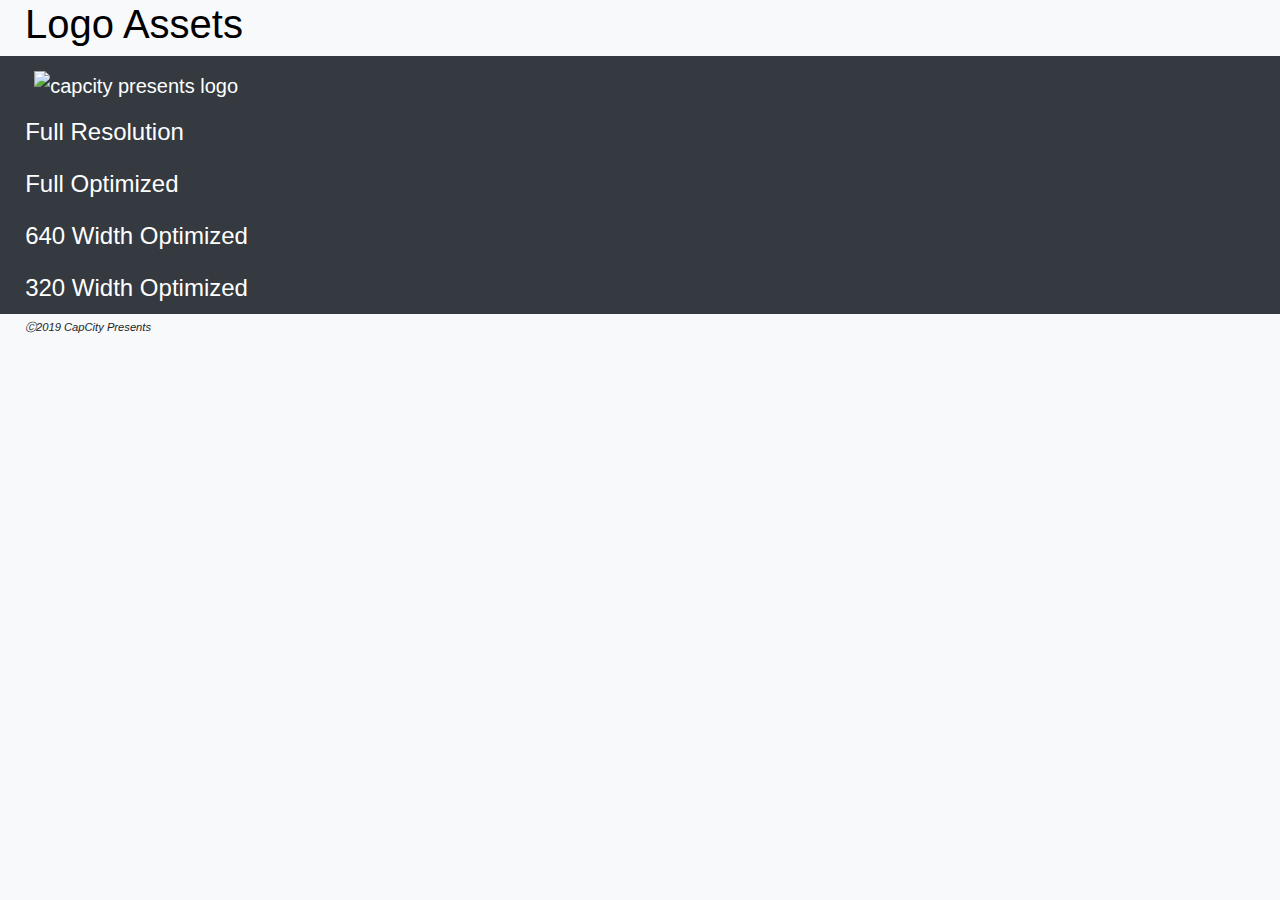
==== logo/index.html @ 160e6f19 "lsojsfdl" ====
<!DOCTYPE html>
<html lang="en">

<head>
    <meta charset="UTF-8">
    <meta name="viewport" content="width=device-width, initial-scale=1.0">
    <meta name='author' content='devj0ey'>
    <meta http-equiv="X-UA-Compatible" content="ie=edge">
    <link href="../vendor/bootstrap/css/bootstrap.min.css" rel="stylesheet">
    <link href='style.css' rel='stylesheet'>
    <title>CapCity Presents Logo Assets</title>
</head>

<!--made with love for my good friend remex-->

<body class='bg-light'>
    <header>
        <h1>Logo Assets</h1>
    </header>
    <section>
        <nav class='navbar-collapse nav-pills bg-dark'>
            <a class='navbar-brand text-md-left' href='#'><img src='opt-320/logo-txt-blk-whttext.png'
                    alt='capcity presents logo' width='150px' height='auto'></a>
            </a>
            <a class='nav-link' href='full.html'>Full Resolution</a>
            <a class='nav-link' href='opt.html'>Full Optimized</a>
            <a class='nav-link' href='opt-640.html'>640 Width Optimized</a>
            <a class='nav-link' href='opt-320.html'>320 Width Optimized</a>
        </nav>
    </section>
    <footer class='footer'>
        <p>&#9400;2019 CapCity Presents</p>
    </footer>
</body>

</html>
---- logo/style.css ----
/* css file for /logo/ */

h1 {
    color: black;
    margin-left: 25px;
}

img {
    margin-left: 25px;
    margin-top: 10px;
}

a {
    font-size: 1.5em;
    color: white;
    margin-left: 9.15px;
}

a:hover {
    color: red;
}

.scootch {
    padding-left: 30px;
}

.footer {
    margin-top: 5px;
    margin-left: 25px;
    font-size: 70%;
    font-style: italic;
}
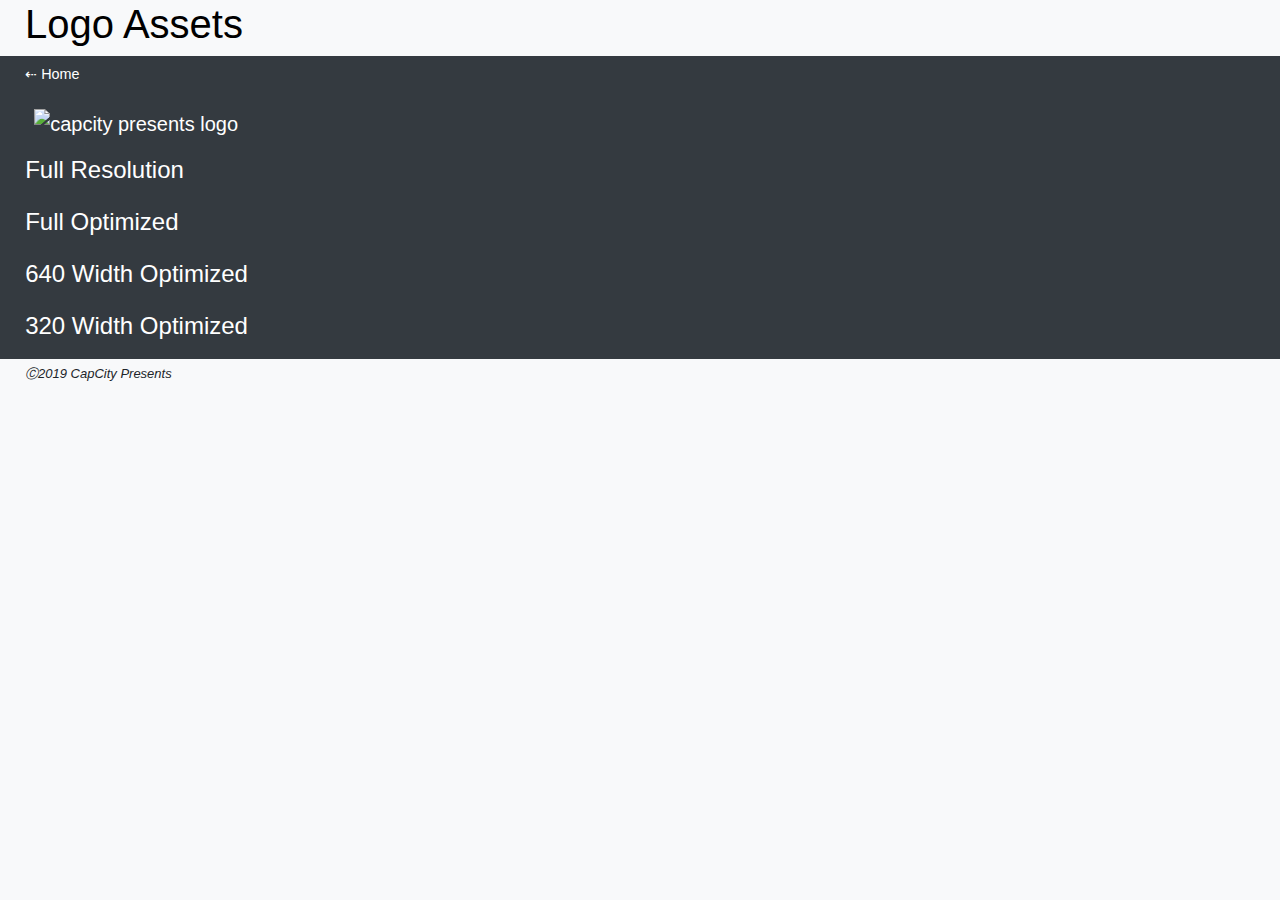
==== commit f9b11f4f: "fix nav links" ====
--- a/logo/index.html
+++ b/logo/index.html
@@ -19,16 +19,17 @@
     </header>
     <section>
         <nav class='navbar-collapse nav-pills bg-dark'>
+            <a class='nav-link tinify' href='../index.html'>&#x21E0; Home</a>
             <a class='navbar-brand text-md-left' href='#'><img src='opt-320/logo-txt-blk-whttext.png'
                     alt='capcity presents logo' width='150px' height='auto'></a>
             </a>
             <a class='nav-link' href='full.html'>Full Resolution</a>
             <a class='nav-link' href='opt.html'>Full Optimized</a>
             <a class='nav-link' href='opt-640.html'>640 Width Optimized</a>
-            <a class='nav-link' href='opt-320.html'>320 Width Optimized</a>
+            <a class='nav-link last' href='opt-320.html'>320 Width Optimized</a>
         </nav>
     </section>
-    <footer class='footer'>
+    <footer>
         <p>&#9400;2019 CapCity Presents</p>
     </footer>
 </body>
--- a/logo/style.css
+++ b/logo/style.css
@@ -16,17 +16,25 @@
     margin-left: 9.15px;
 }
 
+footer {
+    margin-top: 5px;
+    margin-left: 25px;
+    font-size: small;
+    font-style: italic;
+}
+
 a:hover {
     color: red;
+}
+
+.tinify {
+    font-size: 0.9rem;
 }
 
 .scootch {
     padding-left: 30px;
 }
 
-.footer {
-    margin-top: 5px;
-    margin-left: 25px;
-    font-size: 70%;
-    font-style: italic;
+.last {
+    padding-bottom: 15px;
 }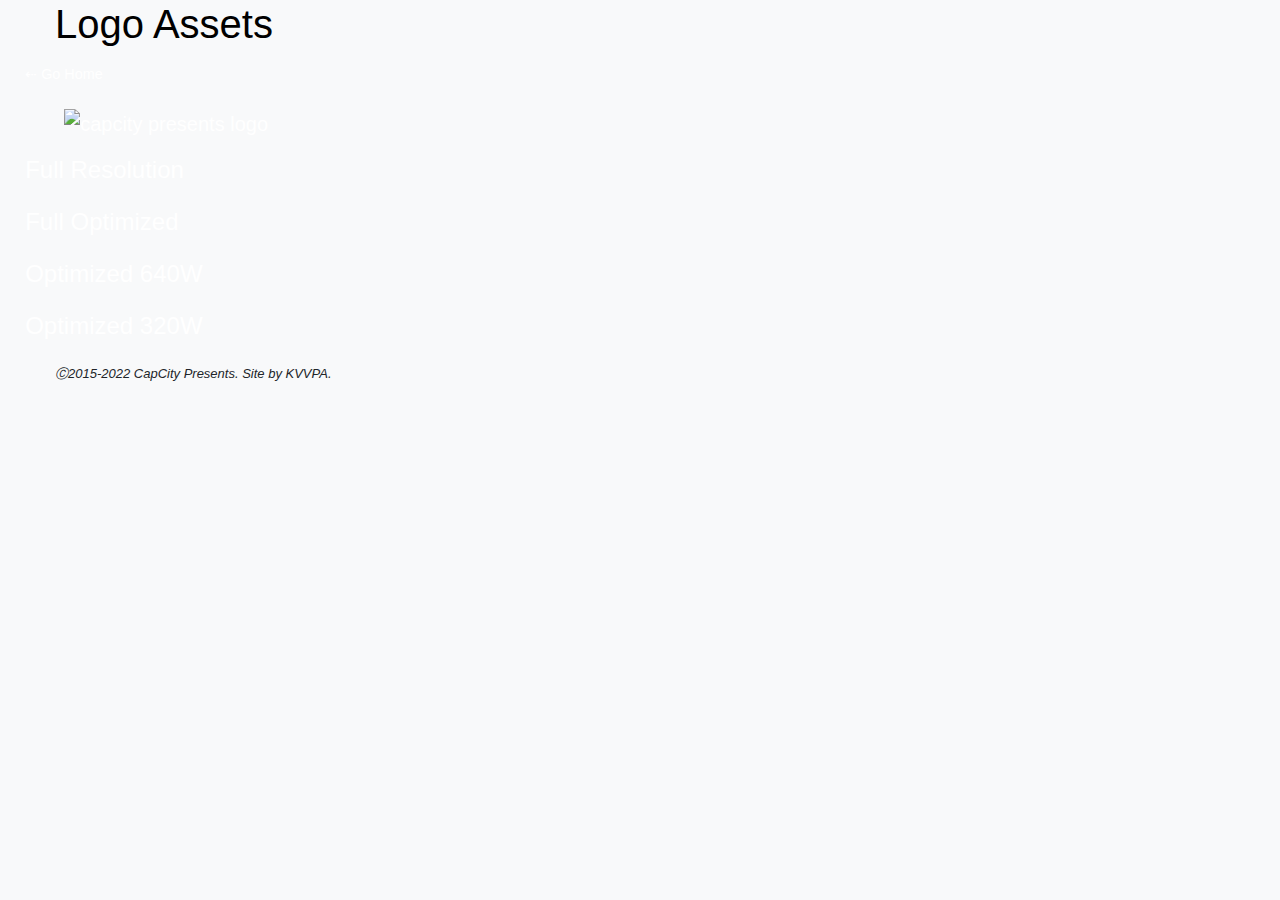
==== commit 0a880088: "site by kvvpa updated" ====
--- a/logo/index.html
+++ b/logo/index.html
@@ -1,37 +1,49 @@
 <!DOCTYPE html>
 <html lang="en">
+
+<!-- Global site tag (gtag.js) - Google Analytics -->
+<script async src="https://www.googletagmanager.com/gtag/js?id=G-R6LC0SSMJD"></script>
+<script>
+    window.dataLayer = window.dataLayer || [];
+
+    function gtag() {
+        dataLayer.push(arguments);
+    }
+    gtag('js', new Date());
+
+    gtag('config', 'G-R6LC0SSMJD');
+</script>
 
 <head>
     <meta charset="UTF-8">
     <meta name="viewport" content="width=device-width, initial-scale=1.0">
-    <meta name='author' content='devj0ey'>
     <meta http-equiv="X-UA-Compatible" content="ie=edge">
     <link href="../vendor/bootstrap/css/bootstrap.min.css" rel="stylesheet">
     <link href='style.css' rel='stylesheet'>
     <title>CapCity Presents Logo Assets</title>
 </head>
 
-<!--made with love for my good friend remex-->
-
 <body class='bg-light'>
     <header>
-        <h1>Logo Assets</h1>
+        <h1 class='scootch'>Logo Assets</h1>
     </header>
     <section>
-        <nav class='navbar-collapse nav-pills bg-dark'>
-            <a class='nav-link tinify' href='../index.html'>&#x21E0; Home</a>
-            <a class='navbar-brand text-md-left' href='#'><img src='opt-320/logo-txt-blk-whttext.png'
-                    alt='capcity presents logo' width='150px' height='auto'></a>
+        <nav class='navbar-collapse nav-pills darkify'>
+            <a class='nav-link' href='../index.html'>
+                <div class='tinify'>&#x21E0; Go Home</div>
+            </a>
+            <a class='navbar-brand' href='index.html'><img class='scootch' src='opt-320/logo-txt-blk-whttext.png'
+                    alt='capcity presents logo' width='200px' height='auto'></a>
             </a>
             <a class='nav-link' href='full.html'>Full Resolution</a>
             <a class='nav-link' href='opt.html'>Full Optimized</a>
-            <a class='nav-link' href='opt-640.html'>640 Width Optimized</a>
-            <a class='nav-link last' href='opt-320.html'>320 Width Optimized</a>
+            <a class='nav-link' href='opt-640.html'>Optimized 640W</a>
+            <a class='nav-link last' href='opt-320.html'>Optimized 320W</a>
         </nav>
     </section>
     <footer>
-        <p>&#9400;2019 CapCity Presents</p>
+        <p class='scootch'>&#9400;2015-2022 CapCity Presents. Site by KVVPA.</p>
     </footer>
 </body>
 
-</html>+</html>
